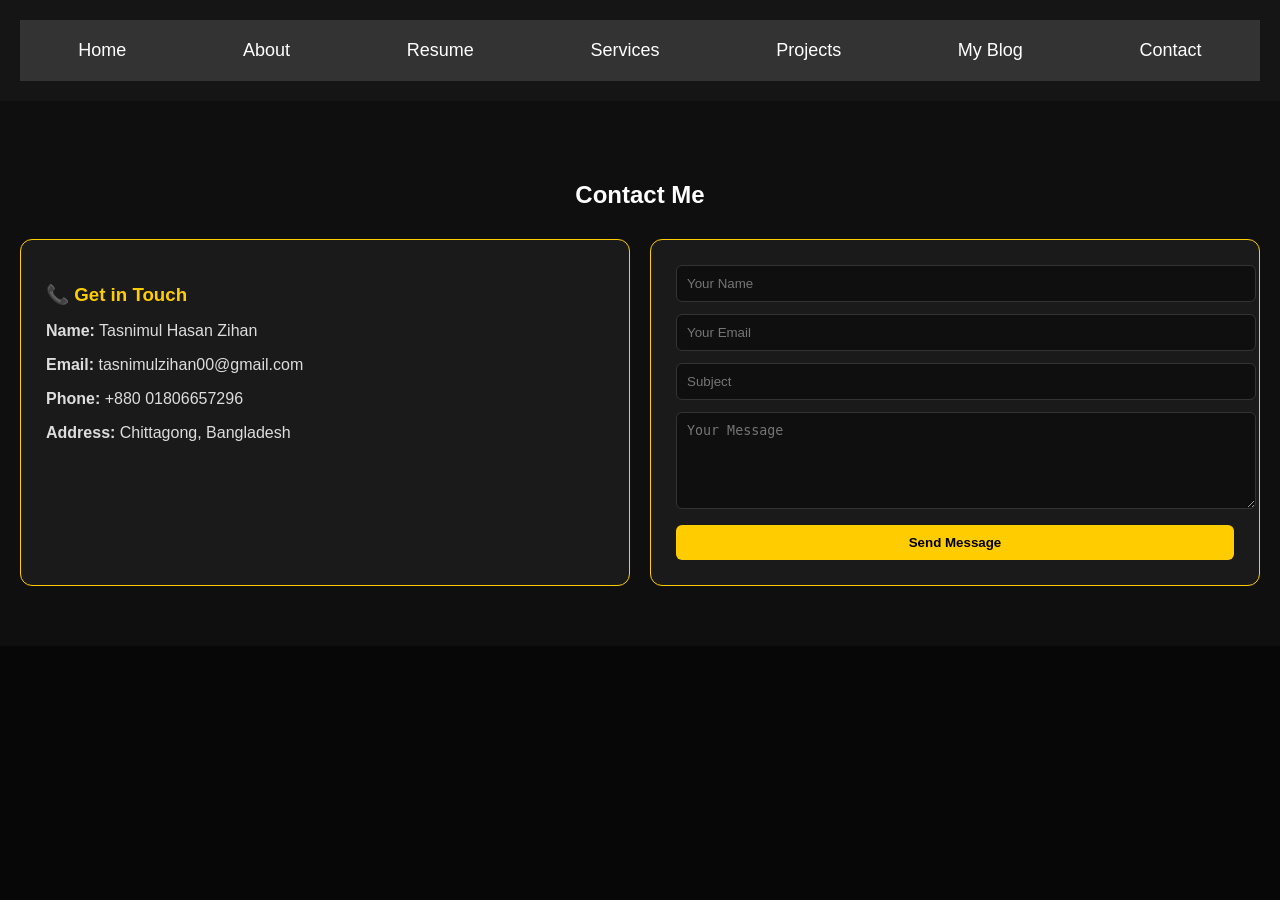
==== contact.html @ b1b4472a "Add files via upload" ====
<!DOCTYPE html>
<html lang="en">

<head>
    <meta charset="UTF-8">
    <meta name="viewport" content="width=device-width, initial-scale=1.0">
    <title>Tasnimul Hasan Zihan - Contact</title>
    <link rel="stylesheet" href="css/style.css">
</head>

<body>

    <header>
        <nav class="navbar">
            <ul>
                <li><a href="index.html">Home</a></li>
                <li><a href="about.html">About</a></li>
                <li><a href="resume.html">Resume</a></li>
                <li><a href="services.html">Services</a></li>
                <li><a href="projects.html">Projects</a></li>
                <li><a href="blog.html">My Blog</a></li>
                <li><a href="contact.html">Contact</a></li>
            </ul>
        </nav>
    </header>

    <section class="contact">
        <div class="container">

            <h2>Contact Me</h2>

            <div class="contact-wrapper">

                <!-- Contact Info -->
                <div class="contact-info">
                    <h3>📞 Get in Touch</h3>
                    <p><strong>Name:</strong> Tasnimul Hasan Zihan</p>
                    <p><strong>Email:</strong> tasnimulzihan00@gmail.com</p>
                    <p><strong>Phone:</strong> +880 01806657296</p>
                    <p><strong>Address:</strong> Chittagong, Bangladesh</p>
                </div>

                <!-- Contact Form -->
                <div class="contact-form">
                    <form>
                        <input type="text" placeholder="Your Name" required>
                        <input type="email" placeholder="Your Email" required>
                        <input type="text" placeholder="Subject">
                        <textarea placeholder="Your Message" rows="5" required></textarea>
                        <button type="submit">Send Message</button>
                    </form>
                </div>

            </div>

        </div>
    </section>

</body>

</html>
---- css/style.css ----
/* General Styles */
body {
    margin: 0;
    padding: 0;
    font-family: 'Poppins', sans-serif;
    background-color: #000;
    color: #fff;
}
body::before {
    content: "";
    position: fixed;
    inset: 0;
    background: rgba(0,0,0,0.6);
    z-index: -1;
}

/* Header Section */
.header {
    background-color: #0d0d0d;
    padding: 80px 20px;
}

.header-container {
    display: flex;
    justify-content: space-around;
    align-items: center;
}

.header-text {
    max-width: 50%;
}

.header h1 {
    font-size: 48px;
    margin: 0;
}

.header h1 span {
    color: #f5a623;
}

.header p {
    font-size: 24px;
    margin-top: 10px;
}

.button-group {
    margin-top: 30px;
}

.button-group .btn {
    padding: 10px 30px;
    color: #fff;
    background-color: #f5a623;
    border: none;
    border-radius: 5px;
    text-decoration: none;
    margin: 0 10px;
}

.btn.hire-me {
    background-color: #f5a623;
}

.btn.my-works {
    background-color: #000;
    border: 1px solid #f5a623;
}

/* Header Image */
.header-image img {
    width: 280px;          /* size adjust */
    height: 280px;         /* same height = perfect circle */
    object-fit: cover;     /* image crop nicely */
    border-radius: 50%;    /* 🔥 makes it round */
    border: 5px solid #f2ecec; /* optional stylish border */
    box-shadow: 0 10px 30px rgba(0,0,0,0.2);
     transform: scale(1.05);
    transition: 0.3s ease;
}

/* Navigation Bar */
.navbar {
    background-color: #151515;
    padding: 20px;
    text-align: center;
}

.navbar ul {
    list-style-type: none;
    margin: 0;
    padding: 0;
}

.navbar ul li {
    display: inline;
    margin: 0 15px;
}

.navbar ul li a {
    color: #fff;
    text-decoration: none;
    font-size: 18px;
}
.navbar.shadow {
    box-shadow: 0 4px 12px rgba(0,0,0,0.3);
}

/* Reveal */
.reveal {
    opacity: 0;
    transform: translateY(60px);
    transition: 0.8s ease;
}

.reveal.active {
    opacity: 1;
    transform: translateY(0);
}

/* Skills */
.progress-bar {
    width: 0;
    transition: 1.5s ease;
}
/* About Section */
.about {
    padding: 60px 20px;
    background-color: #0d0d0d;
    text-align: center;
}

.about h2 {
    font-size: 36px;
    margin-bottom: 30px;
}

.about-content {
    display: flex;
    justify-content: center;
    align-items: center;
}

.profile-image img {
    width: 260px;
    height: 260px;
    object-fit: cover;   /* image crop ঠিক রাখে */
    border-radius: 50%;  /* 🔥 circle বানায় */
    border: 4px solid #ffffff; /* optional stylish border */
    box-shadow: 0 10px 25px rgba(0,0,0,0.2);
}

.about-details {
    margin-left: 30px;
}

.about-details p {
    font-size: 18px;
    margin: 5px 0;
}

.about-details .btn {
    margin-top: 20px;
    padding: 10px 20px;
    background-color: #f5a623;
    border: none;
    color: #fff;
    text-decoration: none;
    border-radius: 5px;
}

/* Skills Section */
.skills {
    background-color: #0d0d0d;
    padding: 60px 20px;
    text-align: center;
}

.skills h2 {
    font-size: 36px;
    margin-bottom: 30px;
}

.skills-grid {
    display: grid;
    grid-template-columns: repeat(2, 1fr);
    gap: 20px;
}

.skill {
    font-size: 18px;
}

.progress {
    background-color: #333;
    border-radius: 25px;
    height: 15px;
    margin-top: 5px;
    overflow: hidden;
}

.progress-bar {
    height: 100%;
    background-color: #f5a623;
    border-radius: 25px;
}



/* General styling */
body {
    font-family: 'Arial', sans-serif;
    margin: 0;
    padding: 0;
    background-color: #111;
    color: white;
}

.navbar ul {
    list-style-type: none;
    display: flex;
    justify-content: space-around;
    background-color: #333;
    padding: 10px 0;
}

.navbar ul li a {
    color: white;
    text-decoration: none;
    padding: 10px 20px;
    display: block;
}

.navbar ul li a:hover {
    background-color: #444;
}

.header {
    display: flex;
    justify-content: space-between;
    align-items: center;
    padding: 50px;
}

.header-container {
    max-width: 1200px;
    margin: 0 auto;
    display: flex;
    align-items: center;
}

.header-image img {
    max-width: 400px;
}

.btn {
    background-color: #f0a500;
    padding: 10px 20px;
    color: #fff;
    text-decoration: none;
    margin-right: 20px;
}

.btn:hover {
    background-color: #e59400;
}

/* Add more specific styling for other pages here */
/* Reveal Animation */
.reveal {
    opacity: 0;
    transform: translateY(60px);
    transition: 0.8s ease;
}

.reveal.active {
    opacity: 1;
    transform: translateY(0);
}

/* Skills */
.progress {
    background: #eee;
    height: 8px;
    border-radius: 10px;
    overflow: hidden;
}

.progress-bar {
    height: 100%;
    width: 0;
    background: linear-gradient(90deg, #ff4d4d, #ff0000);
    transition: 1.5s ease;
}

/* Buttons (CSS > JS) */
.btn {
    transition: 0.3s ease;
}

.btn:hover {
    transform: translateY(-5px);
}
/* ===== Resume Section Background ===== */
.resume {
    padding: 60px 20px;
    background: #0f0f0f; /* deep black */
    color: #ffffff;
}

/* ===== Resume Box ===== */
.resume-box {
    background: #1a1a1a; /* dark card */
    padding: 25px;
    margin-bottom: 20px;
    border-radius: 12px;
    border: 1px solid #ffcc00;
    box-shadow: 0 0 15px rgba(255, 204, 0, 0.15);
    transition: 0.3s ease;
}

/* hover effect */
.resume-box:hover {
    transform: translateY(-5px);
    box-shadow: 0 0 25px rgba(255, 204, 0, 0.35);
}

/* ===== Headings ===== */
.resume-box h3 {
    color: #ffcc00; /* yellow */
    margin-bottom: 12px;
    font-size: 20px;
}

/* ===== Text ===== */
.resume-box p,
.resume-box li {
    color: #e6e6e6; /* light gray for readability */
    line-height: 1.6;
}

/* ===== List ===== */
.resume-box ul {
    padding-left: 20px;
}

.resume-box li {
    margin-bottom: 6px;
}

/* ===== Button (Download CV) ===== */
.download-cv {
    display: inline-block;
    padding: 10px 18px;
    background: #ffcc00;
    color: #000;
    font-weight: bold;
    border-radius: 6px;
    text-decoration: none;
    transition: 0.3s ease;
}

.download-cv:hover {
    background: #e6b800;
    transform: scale(1.05);
}

/* Services Section */
.services {
    padding: 60px 20px;
    background: #0f0f0f;
    color: white;
    text-align: center;
}

/* Grid */
.service-grid {
    display: grid;
    grid-template-columns: repeat(auto-fit, minmax(250px, 1fr));
    gap: 20px;
    margin-top: 30px;
}

/* Service Box */
.service-box {
    background: #1a1a1a;
    padding: 25px;
    border-radius: 12px;
    border: 1px solid #ffcc00;
    transition: 0.3s ease;
    text-align: left;
}

.service-box:hover {
    transform: translateY(-8px);
    box-shadow: 0 0 20px rgba(255, 204, 0, 0.3);
}

/* Title */
.service-box h3 {
    color: #ffcc00;
    margin-bottom: 10px;
}

/* Text */
.service-box p {
    color: #ddd;
    line-height: 1.5;
}

/* Projects Section */
.projects {
    padding: 60px 20px;
    background: #0f0f0f;
    color: white;
    text-align: center;
}

/* Grid */
.project-grid {
    display: grid;
    grid-template-columns: repeat(auto-fit, minmax(260px, 1fr));
    gap: 20px;
    margin-top: 30px;
}

/* Project Box */
.project-box {
    background: #1a1a1a;
    padding: 25px;
    border-radius: 12px;
    border: 1px solid #ffcc00;
    transition: 0.3s ease;
    text-align: left;
}

.project-box:hover {
    transform: translateY(-8px);
    box-shadow: 0 0 20px rgba(255, 204, 0, 0.3);
}

/* Title */
.project-box h3 {
    color: #ffcc00;
    margin-bottom: 10px;
}

/* Text */
.project-box p {
    color: #ddd;
    line-height: 1.5;
}

/* Button */
.project-btn {
    display: inline-block;
    margin-top: 10px;
    padding: 8px 14px;
    background: #ffcc00;
    color: #000;
    text-decoration: none;
    border-radius: 6px;
    font-weight: bold;
    transition: 0.3s ease;
}

.project-btn:hover {
    background: #e6b800;
    transform: scale(1.05);
}

/* Blog Section */
.blog {
    padding: 60px 20px;
    background: #0f0f0f;
    color: white;
    text-align: center;
}

/* Grid */
.blog-grid {
    display: grid;
    grid-template-columns: repeat(auto-fit, minmax(260px, 1fr));
    gap: 20px;
    margin-top: 30px;
}

/* Blog Box */
.blog-box {
    background: #1a1a1a;
    padding: 25px;
    border-radius: 12px;
    border: 1px solid #ffcc00;
    text-align: left;
    transition: 0.3s ease;
}

.blog-box:hover {
    transform: translateY(-8px);
    box-shadow: 0 0 20px rgba(255, 204, 0, 0.3);
}

/* Title */
.blog-box h3 {
    color: #ffcc00;
    margin-bottom: 10px;
}

/* Text */
.blog-box p {
    color: #ddd;
    line-height: 1.5;
}

/* Button */
.blog-btn {
    display: inline-block;
    margin-top: 10px;
    padding: 8px 14px;
    background: #ffcc00;
    color: #000;
    text-decoration: none;
    border-radius: 6px;
    font-weight: bold;
    transition: 0.3s ease;
}

.blog-btn:hover {
    background: #e6b800;
    transform: scale(1.05);
}

/* Contact Section */
.contact {
    padding: 60px 20px;
    background: #0f0f0f;
    color: white;
    text-align: center;
}

/* Layout */
.contact-wrapper {
    display: flex;
    flex-wrap: wrap;
    gap: 20px;
    margin-top: 30px;
    justify-content: center;
}

/* Info Box */
.contact-info {
    flex: 1;
    min-width: 280px;
    background: #1a1a1a;
    padding: 25px;
    border-radius: 12px;
    border: 1px solid #ffcc00;
    text-align: left;
}

.contact-info h3 {
    color: #ffcc00;
    margin-bottom: 10px;
}

.contact-info p {
    margin-bottom: 8px;
    color: #ddd;
}

/* Form Box */
.contact-form {
    flex: 1;
    min-width: 280px;
    background: #1a1a1a;
    padding: 25px;
    border-radius: 12px;
    border: 1px solid #ffcc00;
}

/* Inputs */
.contact-form input,
.contact-form textarea {
    width: 100%;
    padding: 10px;
    margin-bottom: 12px;
    border: none;
    border-radius: 6px;
    outline: none;
    background: #0f0f0f;
    color: white;
    border: 1px solid #333;
}

/* Button */
.contact-form button {
    width: 100%;
    padding: 10px;
    background: #ffcc00;
    border: none;
    border-radius: 6px;
    font-weight: bold;
    cursor: pointer;
    transition: 0.3s ease;
}

.contact-form button:hover {
    background: #e6b800;
    transform: scale(1.03);
}
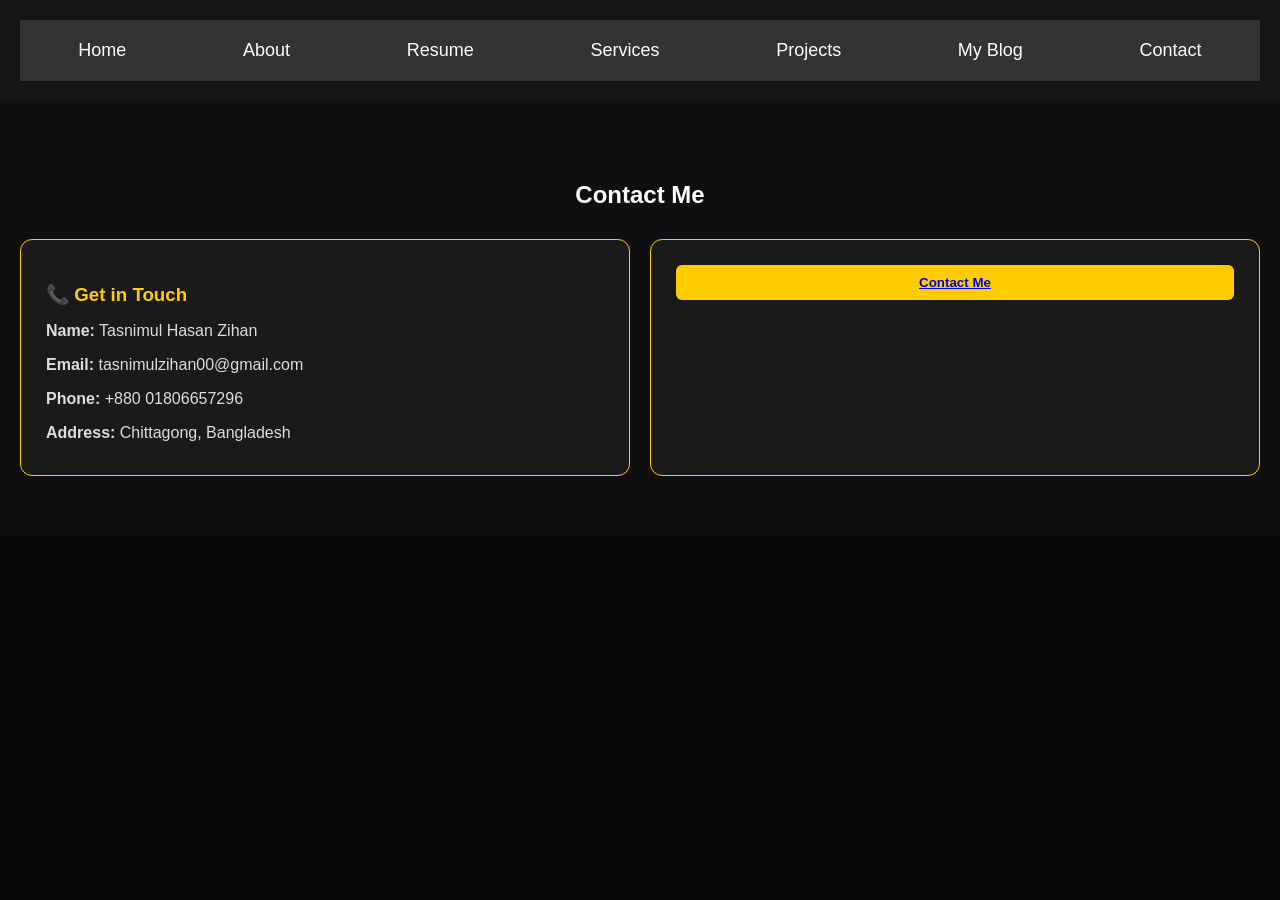
==== commit aa93cd93: "Update contact.html" ====
--- a/contact.html
+++ b/contact.html
@@ -43,11 +43,7 @@
                 <!-- Contact Form -->
                 <div class="contact-form">
                     <form>
-                        <input type="text" placeholder="Your Name" required>
-                        <input type="email" placeholder="Your Email" required>
-                        <input type="text" placeholder="Subject">
-                        <textarea placeholder="Your Message" rows="5" required></textarea>
-                        <button type="submit">Send Message</button>
+                        <button type="contact"><a href="https://forms.gle/SXSHcPjGrzM5cD4eA" target="_blank">Contact Me</a></button>
                     </form>
                 </div>
 
@@ -58,4 +54,4 @@
 
 </body>
 
-</html>+</html>
